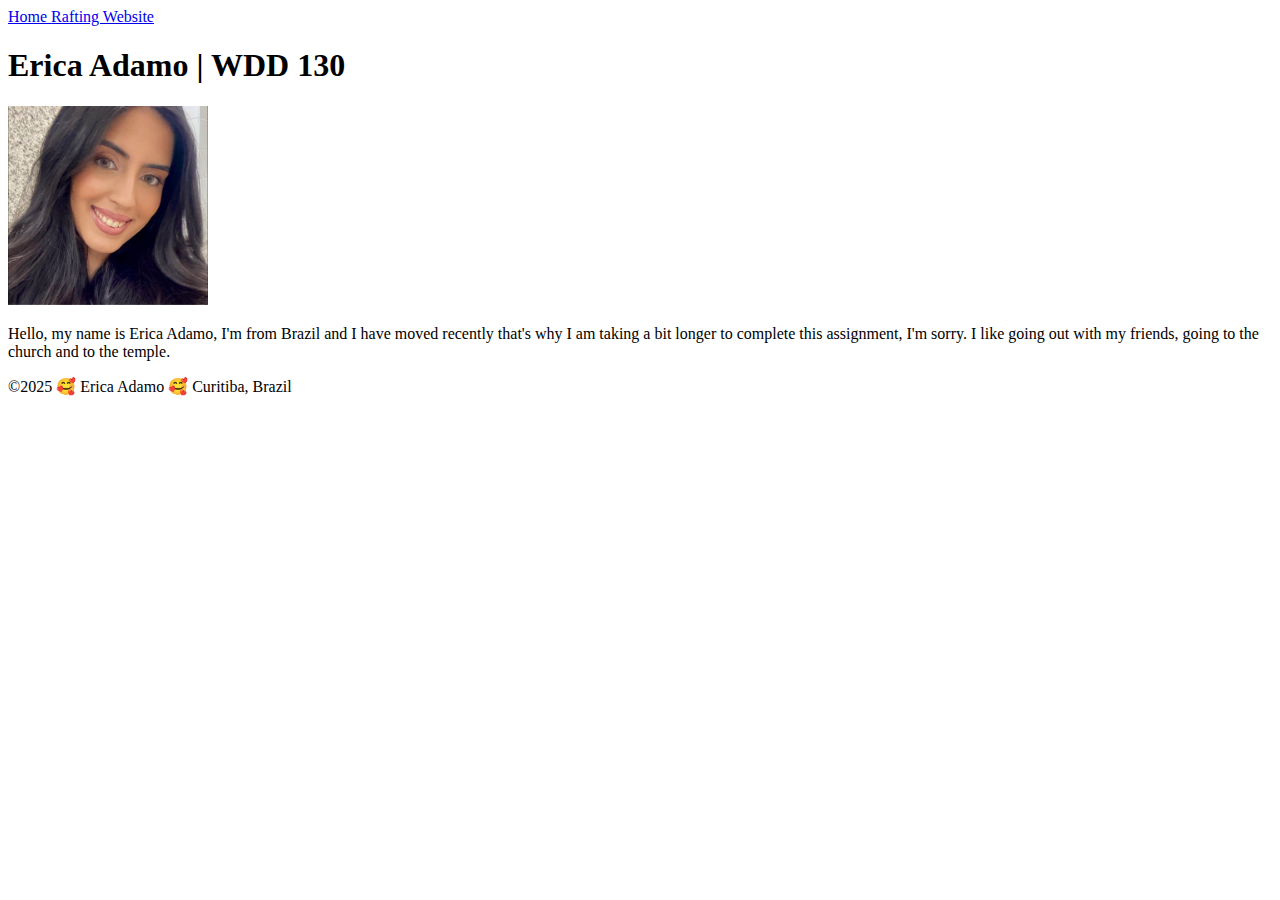
==== index.html @ 26233673 "holy grail added" ====
<!DOCTYPE html>
<html lang="en">
<head>
    <meta charset="UTF-8">
    <meta name="viewport" content="width=device-width, initial-scale=1.0">
    <title>Document</title>
</head>
<body>
    <header>
        <nav>
            <a href="#"> Home </a>
            <a href="wwr/"> Rafting Website </a>
        </nav>
    </header>
    <main>
        <h1> Erica Adamo | WDD 130 </h1>
        <img src="imgs.html/profile.jpg" alt="Hello, My name is Erica Adamo" width="200">
        <p> Hello, my name is Erica Adamo, I'm from Brazil and I have moved recently that's why I am taking a bit longer to complete this assignment, I'm sorry. I like going out with my friends, going to the church and to the temple.</p>     
    </main>
    <footer>
        <p> ©2025 🥰 Erica Adamo 🥰 Curitiba, Brazil </p>
    </footer>
</body>
</html>
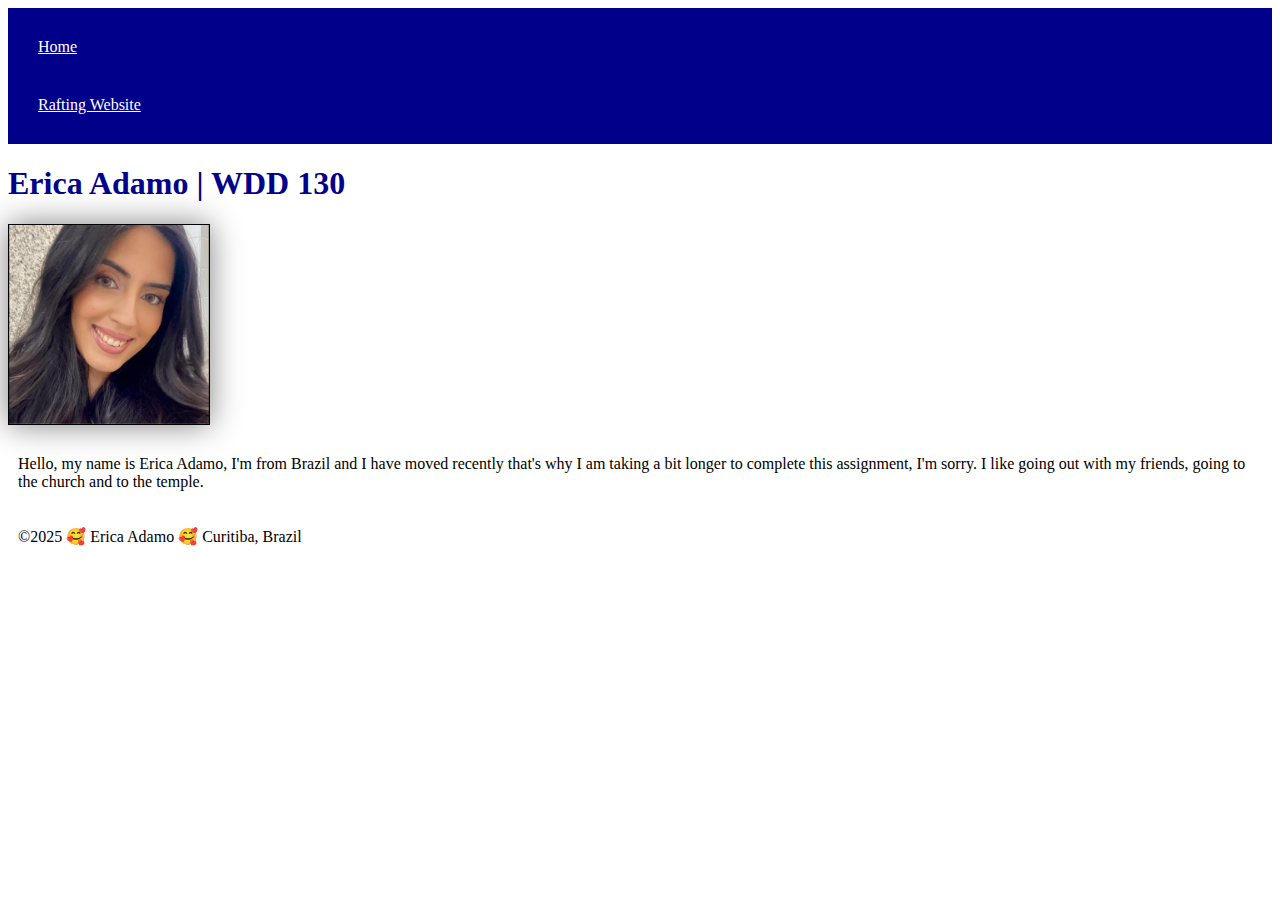
==== commit 23cee220: "adding holygrail" ====
--- a/index.html
+++ b/index.html
@@ -1,10 +1,13 @@
 <!DOCTYPE html>
 <html lang="en">
+
 <head>
     <meta charset="UTF-8">
     <meta name="viewport" content="width=device-width, initial-scale=1.0">
     <title>Document</title>
+    <link rel="stylesheet" href="styles/styles.css">
 </head>
+
 <body>
     <header>
         <nav>
@@ -15,10 +18,13 @@
     <main>
         <h1> Erica Adamo | WDD 130 </h1>
         <img src="imgs.html/profile.jpg" alt="Hello, My name is Erica Adamo" width="200">
-        <p> Hello, my name is Erica Adamo, I'm from Brazil and I have moved recently that's why I am taking a bit longer to complete this assignment, I'm sorry. I like going out with my friends, going to the church and to the temple.</p>     
+        <p> Hello, my name is Erica Adamo, I'm from Brazil and I have moved recently that's why I am taking a bit longer
+            to complete this assignment, I'm sorry. I like going out with my friends, going to the church and to the
+            temple.</p>
     </main>
     <footer>
         <p> ©2025 🥰 Erica Adamo 🥰 Curitiba, Brazil </p>
     </footer>
 </body>
-</html>
+
+</html>--- a/styles/styles.css
+++ b/styles/styles.css
@@ -0,0 +1,25 @@
+nav {
+    background-color: darkblue;
+    padding: 10px;
+}
+
+nav a {
+    color: white;
+    display: block;
+    padding: 20px;
+}
+
+h1 {
+    color: darkblue;
+}
+
+img {
+    width: 150 px;
+    height: auto;
+    border: 1px solid black;
+    box-shadow: 0 0 30px gray;
+}
+
+p {
+    padding: 10px;
+}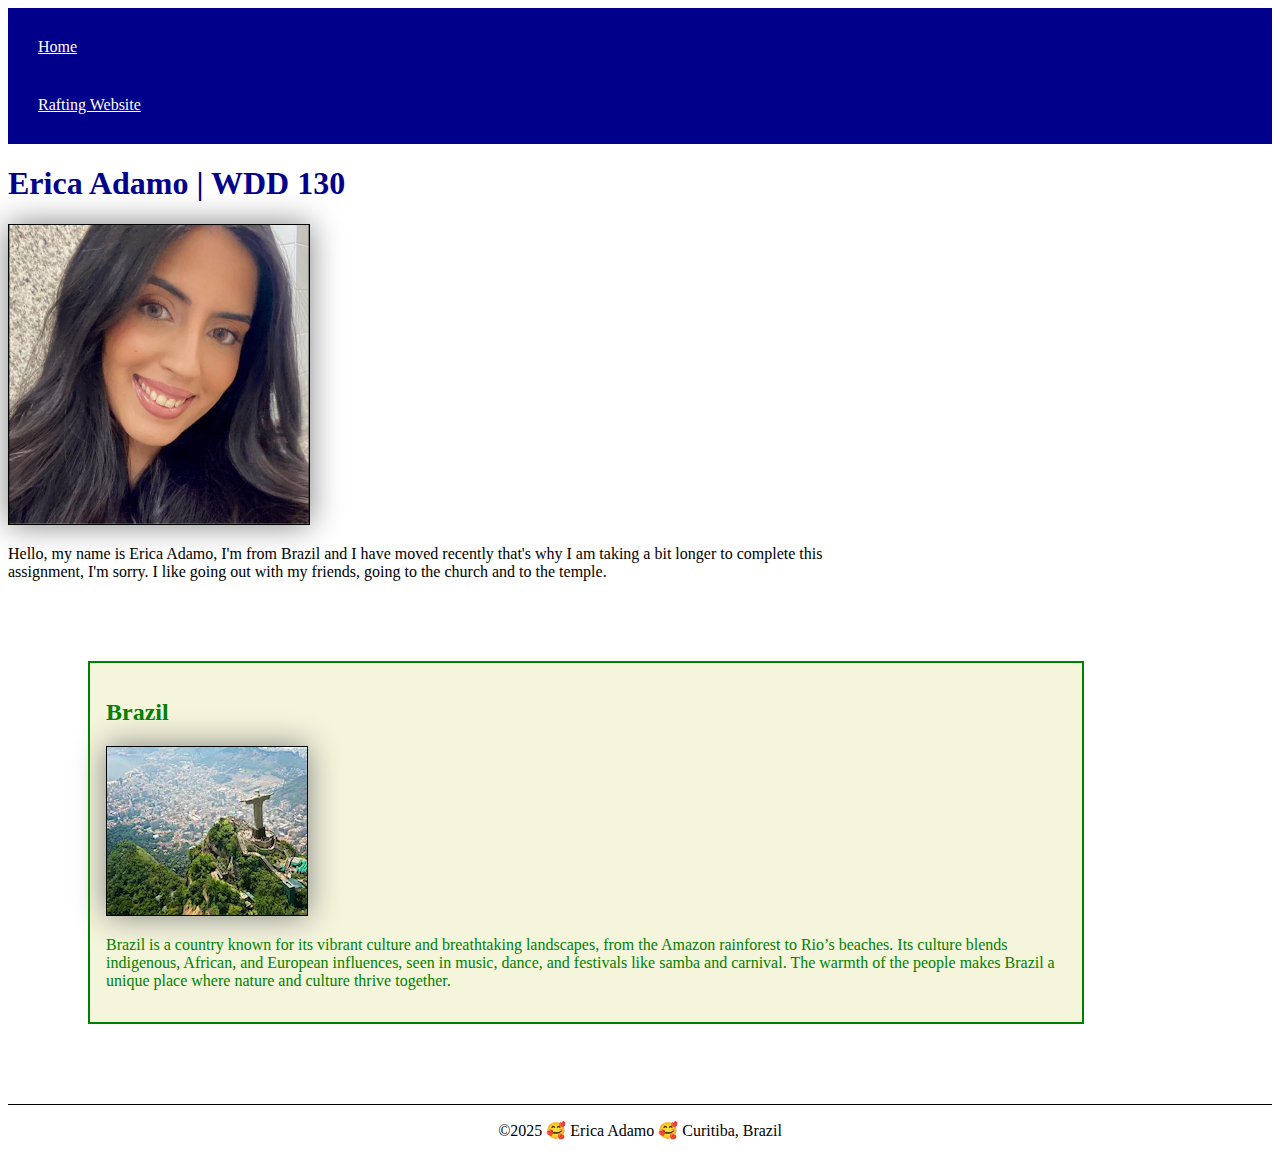
==== commit 9ad09f01: "added abt Brazil" ====
--- a/index.html
+++ b/index.html
@@ -5,6 +5,8 @@
     <meta charset="UTF-8">
     <meta name="viewport" content="width=device-width, initial-scale=1.0">
     <title>Document</title>
+    <meta name="description" content="Erica, Web Fundamentals, introducing myself, getting to know me">
+    <meta name="author" content="Erica Adamo">
     <link rel="stylesheet" href="styles/styles.css">
 </head>
 
@@ -22,6 +24,11 @@
             to complete this assignment, I'm sorry. I like going out with my friends, going to the church and to the
             temple.</p>
     </main>
+    <aside>
+        <h2> Brazil </h2>
+        <img src="imgs.html/Riodejaneiro.webp" alt="Rio de Janeiro">
+        <p>Brazil is a country known for its vibrant culture and breathtaking landscapes, from the Amazon rainforest to Rio’s beaches. Its culture blends indigenous, African, and European influences, seen in music, dance, and festivals like samba and carnival. The warmth of the people makes Brazil a unique place where nature and culture thrive together.</p>
+    </aside>
     <footer>
         <p> ©2025 🥰 Erica Adamo 🥰 Curitiba, Brazil </p>
     </footer>
--- a/styles/styles.css
+++ b/styles/styles.css
@@ -1,3 +1,28 @@
+main {
+    max-width: 840px;
+}
+
+aside {
+    width: 60rem;
+    margin: 5rem;
+    border: 2px solid;
+    padding: 1rem;
+    background-color:beige;
+    color: green;
+}
+
+aside img {
+    width: 200px;
+    height: auto;
+}
+
+main img {
+    width: 300px;
+    height: auto;
+}
+
+p { padding: 0;}
+
 nav {
     background-color: darkblue;
     padding: 10px;
@@ -20,6 +45,8 @@
     box-shadow: 0 0 30px gray;
 }
 
-p {
-    padding: 10px;
+footer {
+    margin-top: 15px;
+    border-top: 1px solid #000;
+    text-align: center;
 }